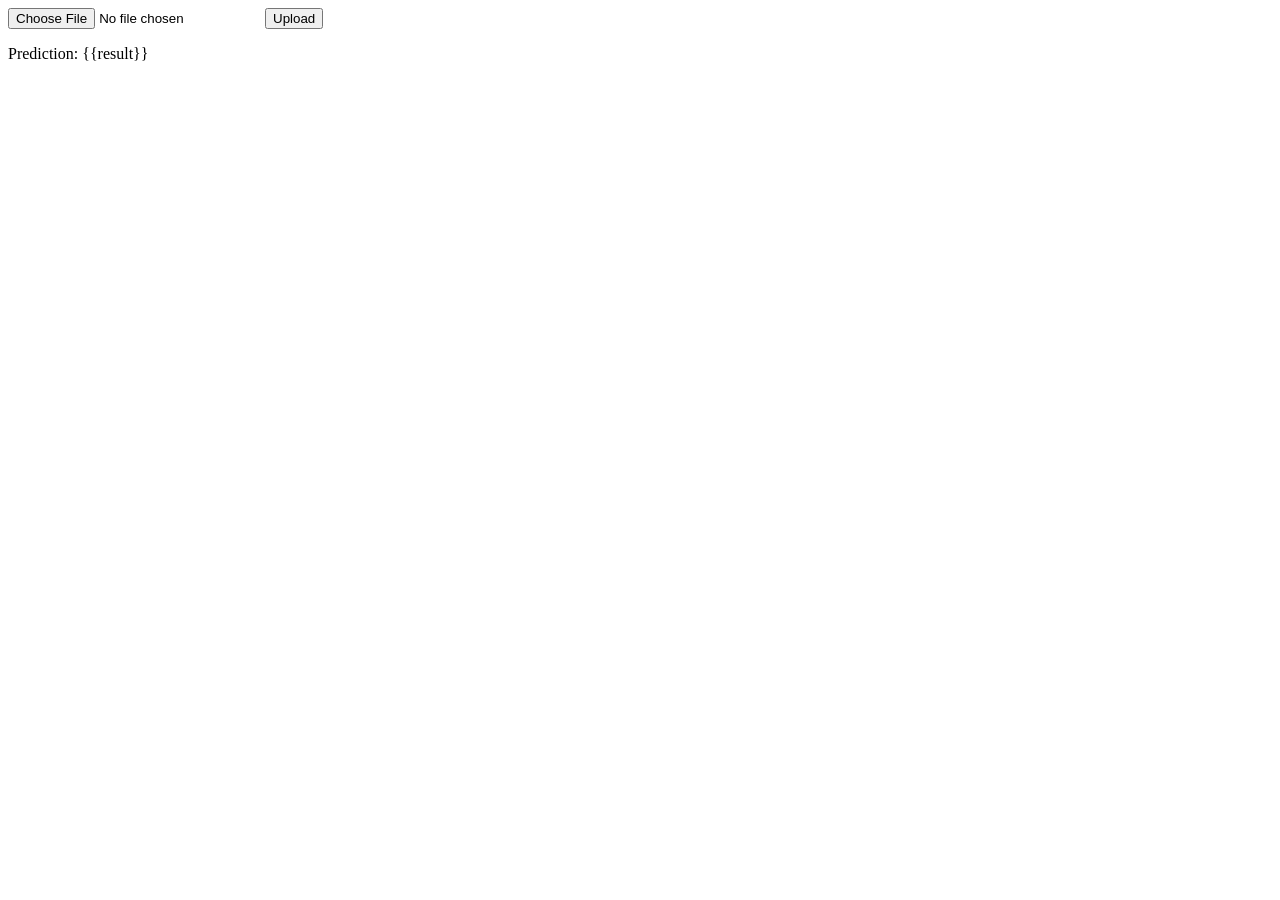
==== templates/index.html @ 6dbdcb37 "init" ====
<html>
<head>
	<title>upload</title>
</head>
<body>
	<form action="/upload" method="post" enctype="multipart/form-data">
		<input type="file" name="file" />
		<input type="submit" value="Upload">
	</form>
	<p>Prediction: {{result}}</p>
</body>
</html>
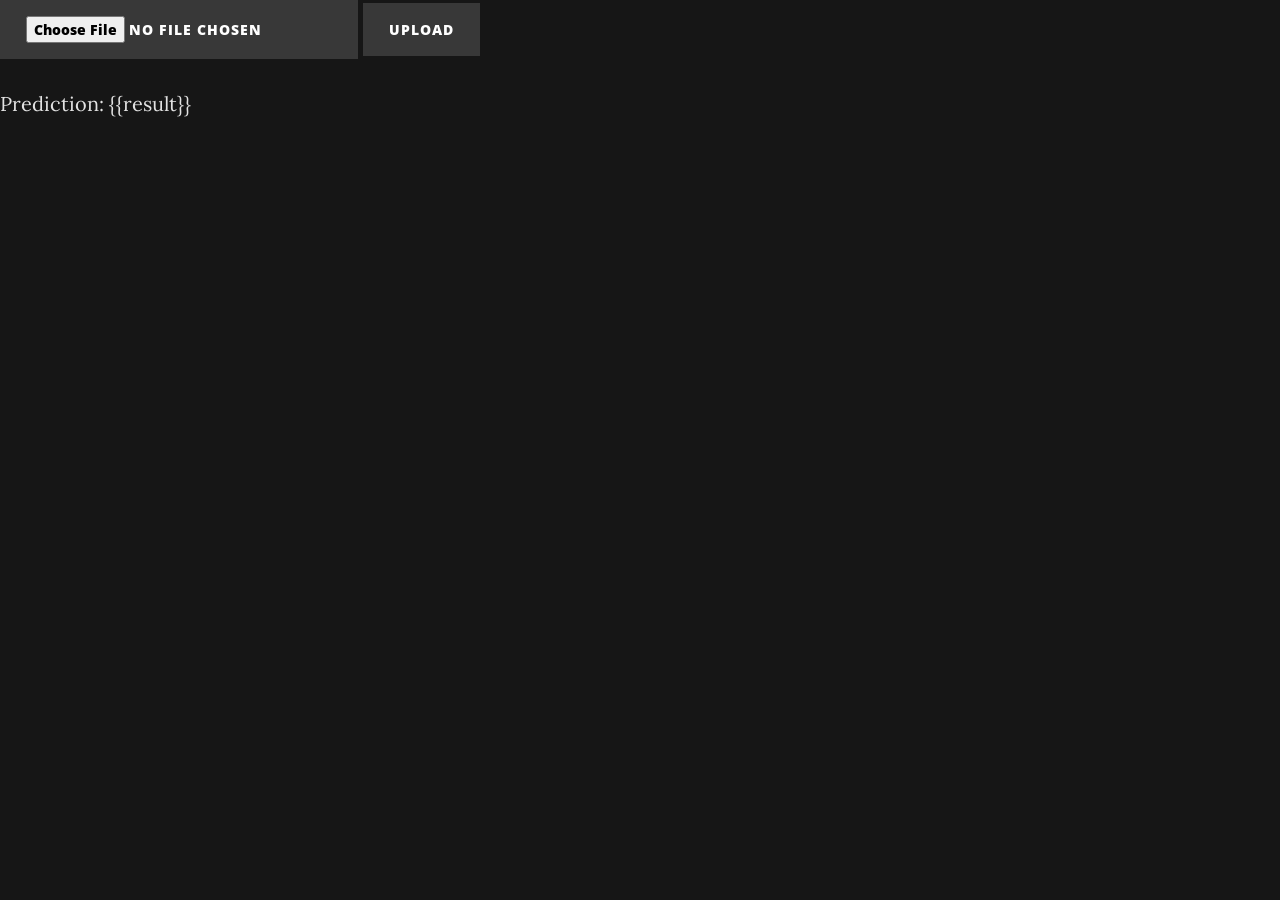
==== commit 2279c799: "add styles" ====
--- a/templates/index.html
+++ b/templates/index.html
@@ -1,11 +1,22 @@
 <html>
 <head>
-	<title>upload</title>
+	<!-- Bootstrap core CSS -->
+  <link id="bootstrap-css" href="/static/vendor/bootstrap/css/bootstrap.min.css" rel="stylesheet">
+  <!-- Custom styles for this template -->
+  <link id="clean-blog-css" href="/static/clean-blog.min.css" rel="stylesheet">
+	<!---<link id="style-css" href="/static/style.css" rel="stylesheet">-->
+	<link id="dark_css" href="/static/dark.css" rel="stylesheet">
+
+	<!-- Custom fonts for this template -->
+<link href="/static/vendor/fontawesome-free/css/all.min.css" rel="stylesheet" type="text/css">
+<link href='https://fonts.googleapis.com/css?family=Lora:400,700,400italic,700italic' rel='stylesheet' type='text/css'>
+<link href='https://fonts.googleapis.com/css?family=Open+Sans:300italic,400italic,600italic,700italic,800italic,400,300,600,700,800' rel='stylesheet' type='text/css'>
+	<title>Cat/Dog image classifier</title>
 </head>
 <body>
 	<form action="/upload" method="post" enctype="multipart/form-data">
-		<input type="file" name="file" />
-		<input type="submit" value="Upload">
+		<input class="btn btn-primary" type="file" name="file" />
+		<input class="btn btn-primary" type="submit" value="Upload">
 	</form>
 	<p>Prediction: {{result}}</p>
 </body>
--- a/static/clean-blog.min.css
+++ b/static/clean-blog.min.css
@@ -0,0 +1,5 @@
+/*!
+ * Start Bootstrap - Clean Blog v5.0.8 (https://startbootstrap.com/template-overviews/clean-blog)
+ * Copyright 2013-2019 Start Bootstrap
+ * Licensed under MIT (https://github.com/BlackrockDigital/startbootstrap-clean-blog/blob/master/LICENSE)
+ */body{font-size:20px;color:#212529;font-family:Lora,'Times New Roman',serif}p{line-height:1.5;margin:30px 0}p a{text-decoration:underline}h1,h2,h3,h4,h5,h6{font-weight:800;font-family:'Open Sans','Helvetica Neue',Helvetica,Arial,sans-serif}a{color:#212529;transition:all .2s}a:focus,a:hover{color:#0085a1}blockquote{font-style:italic;color:#868e96}.section-heading{font-size:36px;font-weight:700;margin-top:60px}.caption{font-size:14px;font-style:italic;display:block;margin:0;padding:10px;text-align:center;border-bottom-right-radius:5px;border-bottom-left-radius:5px}::-moz-selection{color:#fff;background:#0085a1;text-shadow:none}::selection{color:#fff;background:#0085a1;text-shadow:none}img::-moz-selection{color:#fff;background:0 0}img::selection{color:#fff;background:0 0}img::-moz-selection{color:#fff;background:0 0}#mainNav{position:absolute;border-bottom:1px solid #e9ecef;background-color:#fff;font-family:'Open Sans','Helvetica Neue',Helvetica,Arial,sans-serif}#mainNav .navbar-brand{font-weight:800;color:#343a40}#mainNav .navbar-toggler{font-size:12px;font-weight:800;padding:13px;text-transform:uppercase;color:#343a40}#mainNav .navbar-nav>li.nav-item>a{font-size:12px;font-weight:800;letter-spacing:1px;text-transform:uppercase}@media only screen and (min-width:992px){#mainNav{border-bottom:1px solid transparent;background:0 0}#mainNav .navbar-brand{padding:10px 20px;color:#fff}#mainNav .navbar-brand:focus,#mainNav .navbar-brand:hover{color:rgba(255,255,255,.8)}#mainNav .navbar-nav>li.nav-item>a{padding:10px 20px;color:#fff}#mainNav .navbar-nav>li.nav-item>a:focus,#mainNav .navbar-nav>li.nav-item>a:hover{color:rgba(255,255,255,.8)}}@media only screen and (min-width:992px){#mainNav{transition:background-color .2s;transform:translate3d(0,0,0);-webkit-backface-visibility:hidden}#mainNav.is-fixed{position:fixed;top:-67px;transition:transform .2s;border-bottom:1px solid #fff;background-color:rgba(255,255,255,.9)}#mainNav.is-fixed .navbar-brand{color:#212529}#mainNav.is-fixed .navbar-brand:focus,#mainNav.is-fixed .navbar-brand:hover{color:#0085a1}#mainNav.is-fixed .navbar-nav>li.nav-item>a{color:#212529}#mainNav.is-fixed .navbar-nav>li.nav-item>a:focus,#mainNav.is-fixed .navbar-nav>li.nav-item>a:hover{color:#0085a1}#mainNav.is-visible{transform:translate3d(0,100%,0)}}header.masthead{margin-bottom:50px;background:no-repeat center center;background-color:#868e96;background-attachment:scroll;position:relative;background-size:cover}header.masthead .overlay{position:absolute;top:0;left:0;height:100%;width:100%;background-color:#212529;opacity:.5}header.masthead .page-heading,header.masthead .post-heading,header.masthead .site-heading{padding:200px 0 150px;color:#fff}@media only screen and (min-width:768px){header.masthead .page-heading,header.masthead .post-heading,header.masthead .site-heading{padding:200px 0}}header.masthead .page-heading,header.masthead .site-heading{text-align:center}header.masthead .page-heading h1,header.masthead .site-heading h1{font-size:50px;margin-top:0}header.masthead .page-heading .subheading,header.masthead .site-heading .subheading{font-size:24px;font-weight:300;line-height:1.1;display:block;margin:10px 0 0;font-family:'Open Sans','Helvetica Neue',Helvetica,Arial,sans-serif}@media only screen and (min-width:768px){header.masthead .page-heading h1,header.masthead .site-heading h1{font-size:80px}}header.masthead .post-heading h1{font-size:35px}header.masthead .post-heading .meta,header.masthead .post-heading .subheading{line-height:1.1;display:block}header.masthead .post-heading .subheading{font-size:24px;font-weight:600;margin:10px 0 30px;font-family:'Open Sans','Helvetica Neue',Helvetica,Arial,sans-serif}header.masthead .post-heading .meta{font-size:20px;font-weight:300;font-style:italic;font-family:Lora,'Times New Roman',serif}header.masthead .post-heading .meta a{color:#fff}@media only screen and (min-width:768px){header.masthead .post-heading h1{font-size:55px}header.masthead .post-heading .subheading{font-size:30px}}.post-preview>a{color:#212529}.post-preview>a:focus,.post-preview>a:hover{text-decoration:none;color:#0085a1}.post-preview>a>.post-title{font-size:30px;margin-top:30px;margin-bottom:10px}.post-preview>a>.post-subtitle{font-weight:300;margin:0 0 10px}.post-preview>.post-meta{font-size:18px;font-style:italic;margin-top:0;color:#868e96}.post-preview>.post-meta>a{text-decoration:none;color:#212529}.post-preview>.post-meta>a:focus,.post-preview>.post-meta>a:hover{text-decoration:underline;color:#0085a1}@media only screen and (min-width:768px){.post-preview>a>.post-title{font-size:36px}}.floating-label-form-group{font-size:14px;position:relative;margin-bottom:0;padding-bottom:.5em;border-bottom:1px solid #dee2e6}.floating-label-form-group input,.floating-label-form-group textarea{font-size:1.5em;position:relative;z-index:1;padding:0;resize:none;border:none;border-radius:0;background:0 0;box-shadow:none!important;font-family:Lora,'Times New Roman',serif}.floating-label-form-group input::-webkit-input-placeholder,.floating-label-form-group textarea::-webkit-input-placeholder{color:#868e96;font-family:Lora,'Times New Roman',serif}.floating-label-form-group label{font-size:.85em;line-height:1.764705882em;position:relative;z-index:0;top:2em;display:block;margin:0;transition:top .3s ease,opacity .3s ease;vertical-align:middle;vertical-align:baseline;opacity:0}.floating-label-form-group .help-block{margin:15px 0}.floating-label-form-group-with-value label{top:0;opacity:1}.floating-label-form-group-with-focus label{color:#0085a1}form .form-group:first-child .floating-label-form-group{border-top:1px solid #dee2e6}footer{padding:50px 0 65px}footer .list-inline{margin:0;padding:0}footer .copyright{font-size:14px;margin-bottom:0;text-align:center}.btn{font-size:14px;font-weight:800;padding:15px 25px;letter-spacing:1px;text-transform:uppercase;border-radius:0;font-family:'Open Sans','Helvetica Neue',Helvetica,Arial,sans-serif}.btn-primary{background-color:#0085a1;border-color:#0085a1}.btn-primary:active,.btn-primary:focus,.btn-primary:hover{color:#fff;background-color:#00657b!important;border-color:#00657b!important}.btn-lg{font-size:16px;padding:25px 35px}
--- a/static/dark.css
+++ b/static/dark.css
@@ -0,0 +1,84 @@
+body {
+  color: #e2e2e2;
+  background-color: #161616;
+}
+
+pre {
+  color: #e2e2e2;
+}
+
+pre code {
+  background-color: #161616;
+}
+
+hr {
+  border-top: 1px solid rgba(128, 128, 128, 0.1);
+}
+
+.text_muted {
+  color: ##212529 !important;
+}
+
+a {
+  color: #cbcbcb;
+}
+
+#mainNav {
+  background-color: rgba(22, 22, 22, 0.9);
+}
+
+@media only screen and (min-width:992px) {
+  #mainNav {
+    background:0 0
+  }
+}
+
+.navbar-brand {
+  color: #e2e2e2 !important;
+}
+
+.navbar-toggler {
+  color: #e2e2e2 !important;
+}
+
+.nav-link {
+  color: #e2e2e2 !important;
+}
+
+#mainNav.is-fixed {
+  border-bottom: 1px solid #808080;
+  background-color: rgba(22, 22, 22, 0.9);
+}
+
+#mainNav.is-fixed .navbar-brand {
+  color: #e2e2e2;
+}
+
+#mainNav.is-fixed .navbar-brand:focus, #mainNav.is-fixed .navbar-brand:hover {
+  color: #cbcbcb;
+}
+
+#mainNav.is-fixed .navbar-nav > li.nav-item > a {
+  color: #e2e2e2;
+}
+
+#mainNav.is-fixed .navbar-nav > li.nav-item > a:focus, #mainNav.is-fixed .navbar-nav > li.nav-item > a:hover {
+  color: #cbcbcb;
+}
+
+.btn-primary {
+  background-color: #383838;
+  border-color: #383838;
+}
+
+.post-title {
+  color: #e2e2e2;
+}
+
+.post-subtitle {
+  color: #e2e2e2;
+}
+
+.table {
+  color: #e2e2e2;
+}
